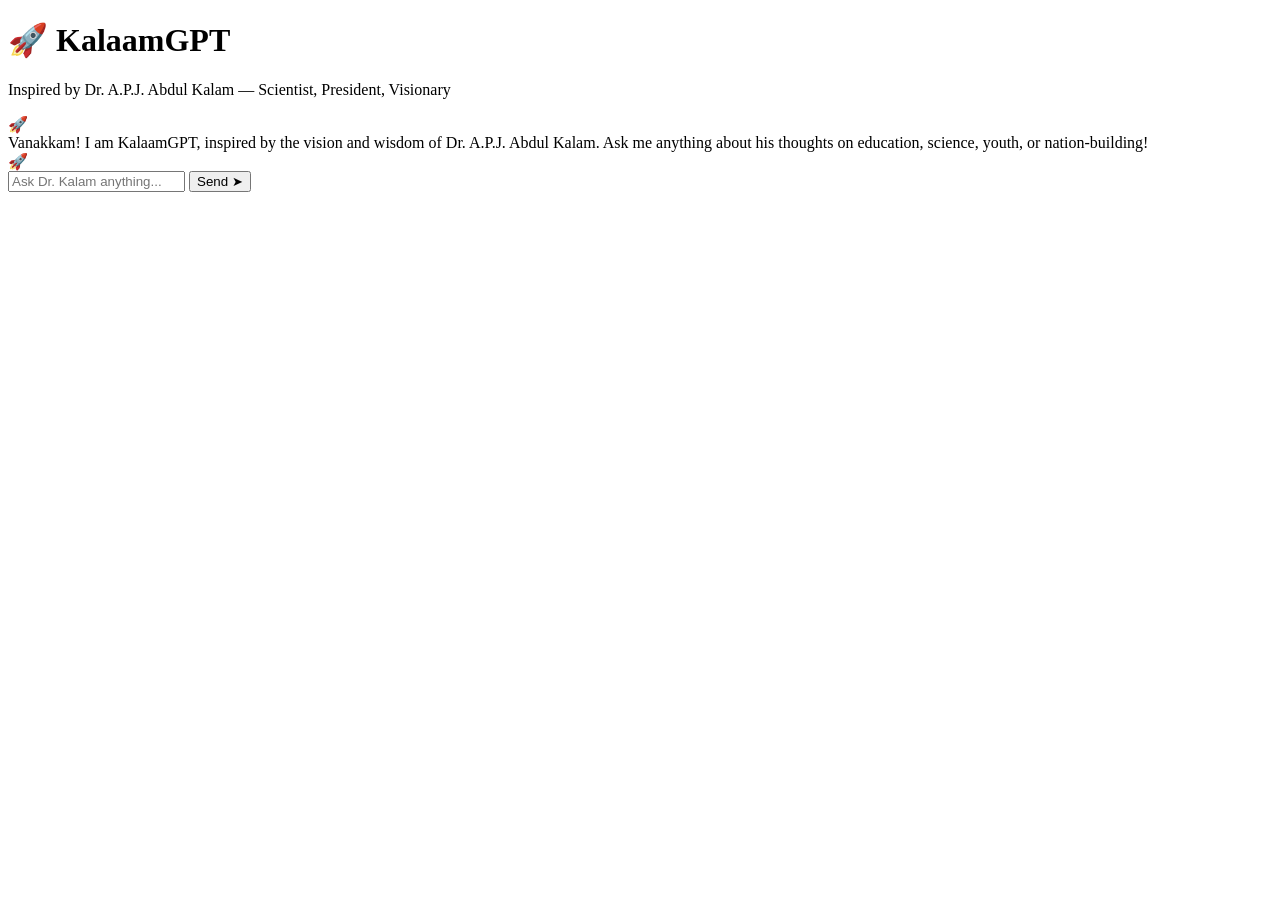
==== templates/index.html @ 38d77fe2 "create a web server Creates a web server that: - Serves the chat UI (index.html) - Accepts user ques" ====
<!DOCTYPE html>
<html lang="en">
<head>
    <meta charset="UTF-8">
    <meta name="viewport" content="width=device-width, initial-scale=1.0">
    <title>KalaamGPT 🚀</title>
    <link rel="stylesheet" href="/static/style.css">
</head>
<body>

    <!-- Header -->
    <div class="header">
        <h1>🚀 KalaamGPT</h1>
        <p>Inspired by Dr. A.P.J. Abdul Kalam — Scientist, President, Visionary</p>
    </div>

    <!-- Chat Window -->
    <div class="chat-container">
        <div class="chat-window" id="chatWindow">

            <!-- Welcome message -->
            <div class="message bot-message">
                <div class="avatar">🚀</div>
                <div class="bubble">
                    Vanakkam! I am KalaamGPT, inspired by the vision and wisdom of 
                    Dr. A.P.J. Abdul Kalam. Ask me anything about his thoughts on 
                    education, science, youth, or nation-building!
                </div>
            </div>

        </div>

        <!-- Typing Indicator -->
        <div class="typing-indicator" id="typingIndicator">
            <div class="avatar">🚀</div>
            <div class="bubble">
                <span></span><span></span><span></span>
            </div>
        </div>

        <!-- Input Area -->
        <div class="input-area">
            <input 
                type="text" 
                id="userInput" 
                placeholder="Ask Dr. Kalam anything..." 
                autocomplete="off"
            />
            <button id="sendBtn" onclick="sendMessage()">Send ➤</button>
        </div>
    </div>

    <script src="/static/script.js"></script>
</body>
</html>
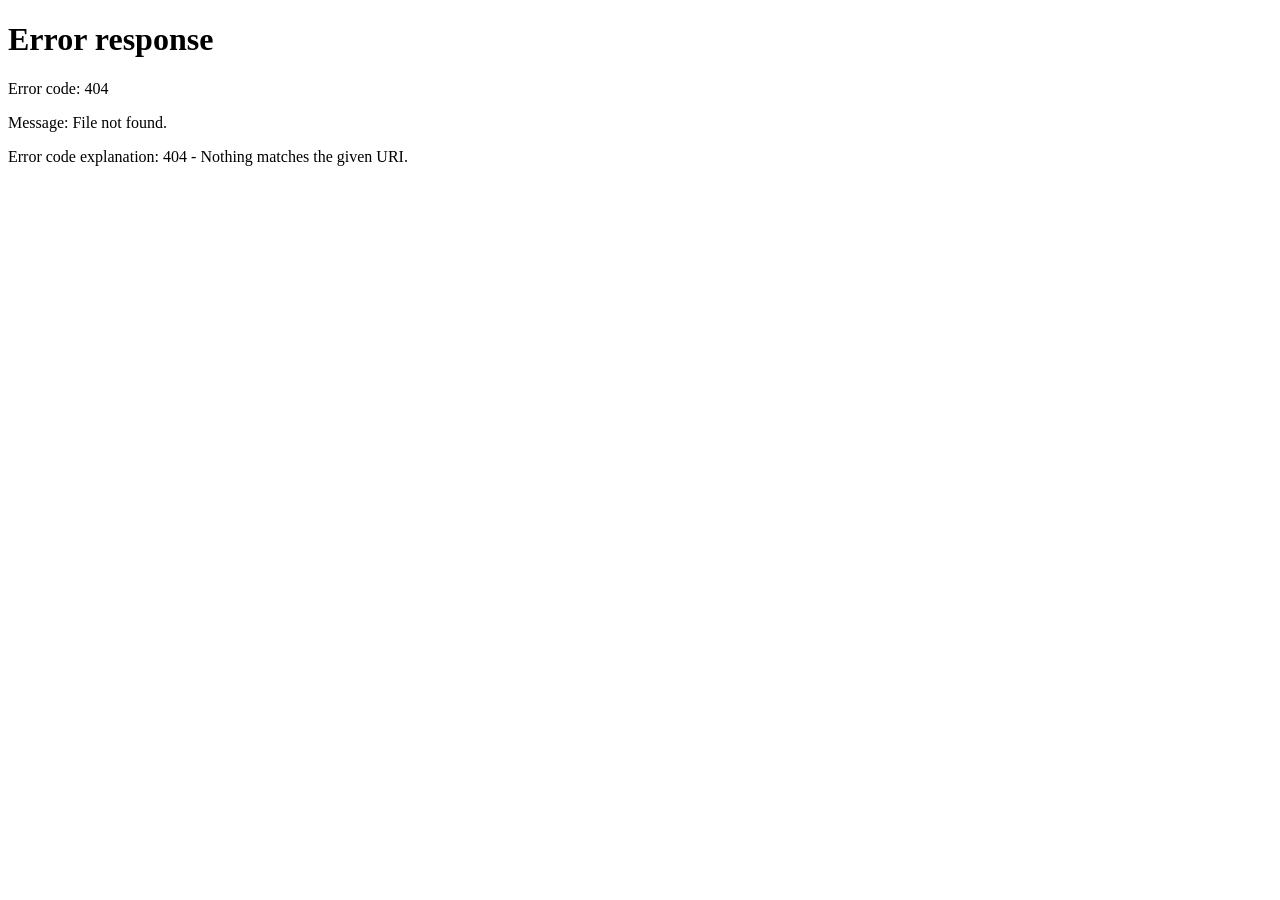
==== commit 90fac94f: "Update index.html" ====
--- a/templates/index.html
+++ b/templates/index.html
@@ -1,55 +1,77 @@
 <!DOCTYPE html>
 <html lang="en">
 <head>
-    <meta charset="UTF-8">
-    <meta name="viewport" content="width=device-width, initial-scale=1.0">
-    <title>KalaamGPT 🚀</title>
-    <link rel="stylesheet" href="/static/style.css">
+    <meta charset="UTF-8" />
+    <meta name="viewport" content="width=device-width, initial-scale=1.0" />
+    <title>KalaamGPT | Conversations</title>
+    <link rel="stylesheet" href="/static/style.css" />
 </head>
-<body>
-
-    <!-- Header -->
-    <div class="header">
-        <h1>🚀 KalaamGPT</h1>
-        <p>Inspired by Dr. A.P.J. Abdul Kalam — Scientist, President, Visionary</p>
-    </div>
-
-    <!-- Chat Window -->
-    <div class="chat-container">
-        <div class="chat-window" id="chatWindow">
-
-            <!-- Welcome message -->
-            <div class="message bot-message">
-                <div class="avatar">🚀</div>
-                <div class="bubble">
-                    Vanakkam! I am KalaamGPT, inspired by the vision and wisdom of 
-                    Dr. A.P.J. Abdul Kalam. Ask me anything about his thoughts on 
-                    education, science, youth, or nation-building!
+<body class="dashboard-page">
+    <div class="app-shell">
+        <aside class="sidebar">
+            <div class="brand-row">
+                <div class="brand-icon">🧠</div>
+                <div>
+                    <h2>KalaamGPT</h2>
                 </div>
             </div>
 
-        </div>
+            <button id="tapToChatBtn" class="tap-chat-btn" type="button">Tap to Chat</button>
+            <button id="newChatBtn" class="ghost-btn new-chat-btn" type="button">+ New Chat</button>
 
-        <!-- Typing Indicator -->
-        <div class="typing-indicator" id="typingIndicator">
-            <div class="avatar">🚀</div>
-            <div class="bubble">
-                <span></span><span></span><span></span>
+            <div class="search-box">
+                <input id="conversationSearch" type="text" placeholder="🔍 Search conversations..." autocomplete="off" />
             </div>
-        </div>
 
-        <!-- Input Area -->
-        <div class="input-area">
-            <input 
-                type="text" 
-                id="userInput" 
-                placeholder="Ask Dr. Kalam anything..." 
-                autocomplete="off"
-            />
-            <button id="sendBtn" onclick="sendMessage()">Send ➤</button>
-        </div>
+            <div id="conversationList" class="conversation-list" aria-live="polite"></div>
+
+            <div class="sidebar-footer">
+                <div class="user-chip" id="userChip">Loading...</div>
+                <button id="logoutBtn" class="ghost-btn" type="button">Logout</button>
+            </div>
+        </aside>
+
+        <main class="chat-panel">
+            <header class="chat-header">
+                <div>
+                    <div class="eyebrow">Conversation Capsule</div>
+                    <h1 id="activeConversationTitle">New Conversation</h1>
+                </div>
+                <button id="renameConversationBtn" class="ghost-btn" type="button">Rename</button>
+            </header>
+
+            <div id="emptyState" class="empty-state hidden">
+                <h2>Welcome to KalaamGPT</h2>
+                <p>Ask. Learn. Imagine. Build.</p>
+                <p>Explore the vision, scientific thinking, ideas and values of Dr. A.P.J. Abdul Kalam.</p>
+                <div class="suggestion-grid">
+                    <button class="suggestion-card" type="button" data-question="What was Kalam's vision for India?">What was Kalam's vision for India?</button>
+                    <button class="suggestion-card" type="button" data-question="What did Kalam believe about failure?">What did Kalam believe about failure?</button>
+                    <button class="suggestion-card" type="button" data-question="How can youth contribute to nation building?">How can youth contribute to nation building?</button>
+                    <button class="suggestion-card" type="button" data-question="What is Kalam's PURA vision?">What is Kalam's PURA vision?</button>
+                </div>
+            </div>
+
+            <div id="chatWindow" class="chat-window" aria-live="polite"></div>
+
+            <div id="typingIndicator" class="typing-indicator hidden" aria-live="polite">
+                <div class="avatar">🚀</div>
+                <div class="bubble">
+                    <span class="dot"></span>
+                    <span class="dot"></span>
+                    <span class="dot"></span>
+                </div>
+                <span class="thinking-label">KalaamGPT is thinking...</span>
+            </div>
+
+            <div class="composer">
+                <button id="micBtn" class="mic-btn" type="button" aria-label="Use microphone">🎤</button>
+                <input id="userInput" type="text" autocomplete="off" placeholder="Ask KalaamGPT anything..." />
+                <button id="sendBtn" class="primary-btn" type="button">Send</button>
+            </div>
+        </main>
     </div>
 
     <script src="/static/script.js"></script>
 </body>
-</html>+</html>
--- a/static/style.css
+++ b/static/style.css
@@ -0,0 +1,539 @@
+:root {
+    --bg: #08141f;
+    --panel: rgba(12, 23, 31, 0.96);
+    --panel-soft: #122735;
+    --surface: #0d1f2d;
+    --surface-strong: #163448;
+    --white: #edf6ff;
+    --muted: #9bb4c5;
+    --line: rgba(255, 255, 255, 0.09);
+    --brand: #ff8a2c;
+    --brand-dark: #f77700;
+    --brand-soft: rgba(255, 138, 44, 0.12);
+    --success: #48d5a9;
+    --danger: #ff5d5d;
+    --shadow: 0 18px 40px rgba(0, 0, 0, 0.28);
+}
+
+* {
+    box-sizing: border-box;
+}
+
+html, body {
+    margin: 0;
+    min-height: 100%;
+    background: radial-gradient(circle at top, #102333, var(--bg) 38%);
+    color: var(--white);
+    font-family: "Segoe UI", Tahoma, Geneva, Verdana, sans-serif;
+}
+
+body {
+    min-height: 100vh;
+}
+
+button, input {
+    font: inherit;
+}
+
+button {
+    cursor: pointer;
+}
+
+.hidden {
+    display: none !important;
+}
+
+.auth-page {
+    display: grid;
+    place-items: center;
+    min-height: 100vh;
+    padding: 32px 16px;
+}
+
+.auth-card {
+    width: min(100%, 440px);
+    background: rgba(10, 18, 24, 0.85);
+    border: 1px solid var(--line);
+    border-radius: 28px;
+    padding: 28px;
+    box-shadow: var(--shadow);
+}
+
+.brand-wrap {
+    display: flex;
+    align-items: center;
+    gap: 16px;
+    margin-bottom: 24px;
+}
+
+.brand-icon {
+    display: grid;
+    place-items: center;
+    width: 52px;
+    height: 52px;
+    border-radius: 18px;
+    background: linear-gradient(135deg, var(--brand), var(--brand-dark));
+    font-size: 1.7rem;
+}
+
+.brand-wrap h1 {
+    margin: 0;
+    font-size: 1.8rem;
+}
+
+.brand-wrap p {
+    margin: 4px 0 0;
+    color: var(--muted);
+}
+
+.auth-form {
+    display: flex;
+    flex-direction: column;
+    gap: 16px;
+}
+
+.auth-form label {
+    display: flex;
+    flex-direction: column;
+    gap: 8px;
+    color: var(--muted);
+    font-size: 0.9rem;
+}
+
+.auth-form input {
+    border: 1px solid var(--line);
+    background: rgba(255, 255, 255, 0.03);
+    border-radius: 12px;
+    min-height: 46px;
+    padding: 12px 14px;
+    color: var(--white);
+}
+
+.primary-btn, .ghost-btn, .tap-chat-btn, .mic-btn {
+    border: none;
+    border-radius: 12px;
+    transition: 0.2s ease;
+}
+
+.primary-btn {
+    min-height: 48px;
+    background: linear-gradient(135deg, var(--brand), var(--brand-dark));
+    color: white;
+    font-weight: 700;
+    padding: 0 18px;
+}
+
+.primary-btn:hover {
+    transform: translateY(-1px);
+    filter: brightness(1.03);
+}
+
+.ghost-btn {
+    background: rgba(255, 255, 255, 0.04);
+    color: var(--white);
+    padding: 10px 12px;
+    border: 1px solid var(--line);
+}
+
+.remember-row {
+    display: flex;
+    align-items: center;
+    justify-content: space-between;
+}
+
+.checkbox-row {
+    display: flex;
+    align-items: center;
+    gap: 8px;
+    color: var(--muted);
+    flex-direction: row !important;
+}
+
+.form-message {
+    min-height: 20px;
+    margin: 0;
+    font-size: 0.9rem;
+}
+
+.form-message.error {
+    color: #ff8a8a;
+}
+
+.auth-link {
+    color: var(--muted);
+    margin-top: 18px;
+    text-align: center;
+}
+
+.auth-link a {
+    color: #ffbe82;
+    text-decoration: none;
+}
+
+.dashboard-page {
+    padding: 20px;
+}
+
+.app-shell {
+    display: grid;
+    grid-template-columns: 330px minmax(0, 1fr);
+    height: calc(100vh - 40px);
+    max-width: 1500px;
+    margin: 0 auto;
+    border-radius: 28px;
+    overflow: hidden;
+    background: rgba(5, 14, 20, 0.9);
+    border: 1px solid var(--line);
+    box-shadow: var(--shadow);
+}
+
+.sidebar {
+    background: linear-gradient(180deg, rgba(13, 25, 35, 1), rgba(10, 18, 24, 1));
+    border-right: 1px solid var(--line);
+    display: flex;
+    flex-direction: column;
+    padding: 20px 16px 12px;
+}
+
+.brand-row {
+    display: flex;
+    align-items: center;
+    gap: 12px;
+    padding: 4px 4px 18px;
+}
+
+.brand-row h2 {
+    margin: 0;
+    font-size: 1.1rem;
+}
+
+.tap-chat-btn {
+    background: linear-gradient(135deg, var(--brand), var(--brand-dark));
+    color: white;
+    padding: 14px 16px;
+    margin-bottom: 12px;
+    font-weight: 700;
+    font-size: 1rem;
+}
+
+.new-chat-btn {
+    margin-bottom: 18px;
+}
+
+.search-box {
+    margin-bottom: 18px;
+}
+
+.search-box input {
+    width: 100%;
+    min-height: 42px;
+    border-radius: 12px;
+    border: 1px solid var(--line);
+    background: rgba(255, 255, 255, 0.03);
+    color: var(--white);
+    padding: 0 12px;
+}
+
+.conversation-list {
+    flex: 1;
+    overflow-y: auto;
+    display: flex;
+    flex-direction: column;
+    gap: 10px;
+    padding-right: 4px;
+}
+
+.conversation-item {
+    display: flex;
+    align-items: center;
+    justify-content: space-between;
+    gap: 8px;
+    width: 100%;
+    background: rgba(255, 255, 255, 0.02);
+    border: 1px solid transparent;
+    color: var(--white);
+    border-radius: 14px;
+    padding: 12px 10px;
+    text-align: left;
+}
+
+.conversation-item.active {
+    background: var(--brand-soft);
+    border-color: rgba(255, 138, 44, 0.32);
+}
+
+.conversation-title {
+    white-space: nowrap;
+    overflow: hidden;
+    text-overflow: ellipsis;
+    flex: 1;
+    font-weight: 600;
+}
+
+.conversation-menu {
+    background: transparent;
+    border: 0;
+    color: var(--muted);
+    font-size: 1.2rem;
+    padding: 2px 6px;
+}
+
+.sidebar-footer {
+    border-top: 1px solid var(--line);
+    padding-top: 16px;
+    display: flex;
+    flex-direction: column;
+    gap: 12px;
+}
+
+.user-chip {
+    padding: 10px 12px;
+    border-radius: 12px;
+    background: rgba(255, 255, 255, 0.03);
+    color: var(--muted);
+}
+
+.chat-panel {
+    display: flex;
+    flex-direction: column;
+    min-width: 0;
+    background: rgba(12, 18, 23, 0.8);
+}
+
+.chat-header {
+    display: flex;
+    align-items: center;
+    justify-content: space-between;
+    gap: 16px;
+    padding: 24px 24px 16px;
+    border-bottom: 1px solid var(--line);
+}
+
+.eyebrow {
+    color: var(--muted);
+    text-transform: uppercase;
+    letter-spacing: 0.08em;
+    font-size: 0.72rem;
+    margin-bottom: 6px;
+}
+
+.chat-header h1 {
+    margin: 0;
+    font-size: clamp(1.25rem, 2vw, 1.7rem);
+}
+
+.chat-window {
+    flex: 1;
+    overflow-y: auto;
+    padding: 26px 24px 8px;
+    display: flex;
+    flex-direction: column;
+    gap: 18px;
+}
+
+.message-row {
+    display: flex;
+    align-items: flex-end;
+    gap: 10px;
+}
+
+.message-row.user {
+    justify-content: flex-end;
+}
+
+.message-row.assistant {
+    justify-content: flex-start;
+}
+
+.message-avatar {
+    width: 34px;
+    height: 34px;
+    display: grid;
+    place-items: center;
+    border-radius: 50%;
+    background: rgba(255, 138, 44, 0.12);
+    border: 1px solid rgba(255, 138, 44, 0.32);
+}
+
+.message-row.user .message-avatar {
+    background: rgba(72, 213, 169, 0.12);
+    border-color: rgba(72, 213, 169, 0.32);
+}
+
+.message-bubble {
+    max-width: min(75%, 760px);
+    padding: 14px 16px;
+    border-radius: 18px;
+    line-height: 1.6;
+    white-space: pre-wrap;
+    word-break: break-word;
+}
+
+.message-row.assistant .message-bubble {
+    background: rgba(255, 255, 255, 0.03);
+    border: 1px solid rgba(255, 255, 255, 0.06);
+    border-bottom-left-radius: 6px;
+}
+
+.message-row.user .message-bubble {
+    background: linear-gradient(135deg, var(--brand), var(--brand-dark));
+    color: white;
+    border-bottom-right-radius: 6px;
+}
+
+.empty-state {
+    display: grid;
+    place-items: center;
+    text-align: center;
+    padding: 40px 24px 0;
+    color: var(--muted);
+}
+
+.empty-state h2 {
+    margin: 0 0 8px;
+    font-size: clamp(1.8rem, 2vw, 2.3rem);
+    color: var(--white);
+}
+
+.empty-state p {
+    margin: 0;
+    max-width: 620px;
+    line-height: 1.7;
+}
+
+.suggestion-grid {
+    margin-top: 28px;
+    display: grid;
+    grid-template-columns: repeat(2, minmax(220px, 1fr));
+    gap: 14px;
+    width: min(100%, 700px);
+}
+
+.suggestion-card {
+    border: 1px solid var(--line);
+    background: rgba(255, 255, 255, 0.03);
+    border-radius: 16px;
+    color: var(--white);
+    padding: 16px 18px;
+    text-align: left;
+}
+
+.typing-indicator {
+    display: flex;
+    align-items: center;
+    gap: 12px;
+    padding: 0 24px 10px;
+}
+
+.typing-indicator .bubble {
+    display: flex;
+    align-items: center;
+    gap: 7px;
+    background: rgba(255, 255, 255, 0.03);
+    border: 1px solid rgba(255, 255, 255, 0.08);
+    border-radius: 18px;
+    padding: 12px 14px;
+}
+
+.dot {
+    width: 8px;
+    height: 8px;
+    border-radius: 50%;
+    background: var(--brand);
+    animation: pulse 1.2s infinite ease-in-out;
+}
+
+.dot:nth-child(2) {
+    animation-delay: 0.15s;
+}
+
+.dot:nth-child(3) {
+    animation-delay: 0.3s;
+}
+
+@keyframes pulse {
+    0%, 80%, 100% { transform: scale(0.8); opacity: 0.5; }
+    40% { transform: scale(1); opacity: 1; }
+}
+
+.thinking-label {
+    color: var(--muted);
+    font-size: 0.9rem;
+}
+
+.composer {
+    display: flex;
+    gap: 12px;
+    align-items: center;
+    padding: 18px 24px 22px;
+    border-top: 1px solid var(--line);
+    background: rgba(8, 15, 21, 0.9);
+}
+
+.mic-btn {
+    min-width: 48px;
+    min-height: 48px;
+    background: rgba(255, 255, 255, 0.04);
+    color: var(--white);
+    border: 1px solid var(--line);
+    font-size: 1.3rem;
+}
+
+.mic-btn.listening {
+    background: rgba(255, 93, 93, 0.12);
+    border-color: rgba(255, 93, 93, 0.45);
+    color: #ff9d9d;
+}
+
+.composer input {
+    flex: 1;
+    min-height: 52px;
+    border-radius: 16px;
+    border: 1px solid rgba(255, 138, 44, 0.42);
+    background: rgba(255, 255, 255, 0.03);
+    padding: 12px 16px;
+    color: var(--white);
+}
+
+.composer .primary-btn {
+    width: 120px;
+    border-radius: 16px;
+}
+
+@media (max-width: 900px) {
+    .app-shell {
+        grid-template-columns: 1fr;
+        height: auto;
+        min-height: calc(100vh - 40px);
+    }
+
+    .sidebar {
+        border-right: none;
+        border-bottom: 1px solid var(--line);
+    }
+}
+
+@media (max-width: 640px) {
+    .dashboard-page {
+        padding: 10px;
+    }
+
+    .chat-header, .composer, .chat-window {
+        padding-left: 14px;
+        padding-right: 14px;
+    }
+
+    .composer {
+        gap: 8px;
+        flex-wrap: wrap;
+    }
+
+    .composer .primary-btn {
+        width: auto;
+        flex: 1;
+    }
+
+    .suggestion-grid {
+        grid-template-columns: 1fr;
+    }
+}
